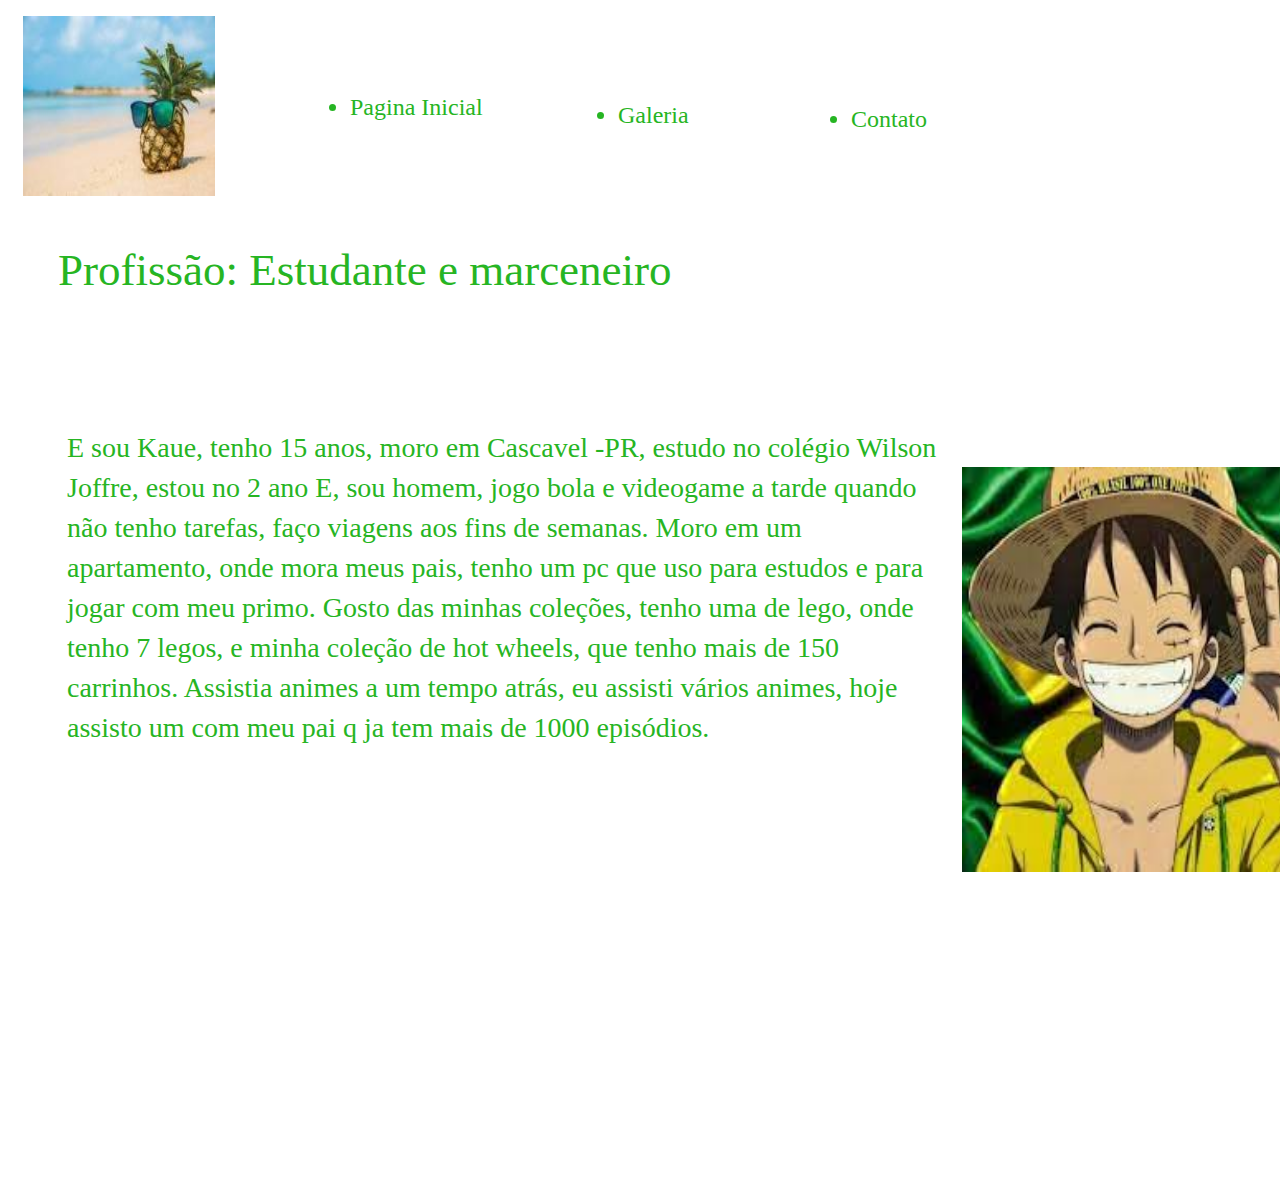
==== meusite-main/index.html @ 471cec6d "2.0" ====
<!DOCTYPE html>
<html lang="port-br" dir="ltr">
  <header>
    <meta charset="utf-8">
    <title></title>
    <link rel="stylesheet" href="style.css">
  </header>
  <body>
    <header>
      <img src="abacaxi.png" alt="">
       <nav>
          <ul>
            <li class="menu">Pagina Inicial</li>
            <li class="menu1">Galeria</li>
            <li class="menu2">Contato</li>
          </ul>
       </nav>
   </header>
   <section>
    <h3 class="menu3">Profissão: Estudante e marceneiro</h3>
            <p class="sobre">E sou Kaue, tenho 15 anos, moro em Cascavel -PR, estudo no colégio Wilson Joffre, estou no 2 ano E, sou homem, jogo bola e videogame a tarde quando não tenho tarefas, faço viagens aos fins de semanas.
              Moro em um apartamento, onde mora meus pais, tenho um pc que uso para estudos e para jogar com meu primo.
              Gosto das minhas coleções, tenho uma de lego, onde tenho 7 legos, e minha coleção de hot wheels, que tenho mais de 150 carrinhos.
              Assistia animes a um tempo atrás, eu assisti vários animes, hoje assisto um com meu pai q ja tem mais de 1000 episódios.</p>
<img class="luffy" src="luffy.png" alt="">

   </section>



  </body>
 </html>
---- meusite-main/style.css ----
img{
  position: absolute;
width: 192px;
height: 180px;
left: 23px;
top: 16px;

background: url(abacaxi.png);
}
.menu{position: absolute;
width: 189px;
height: 31px;
left: 350px;
top: 93px;

font-family: 'Inter';
font-style: normal;
font-weight: 400;
font-size: 24px;
line-height: 29px;

color: #26B523;
}
.menu1{position: absolute;
width: 202px;
height: 27px;
left: 618px;
top: 101px;

font-family: 'Inter';
font-style: normal;
font-weight: 400;
font-size: 24px;
line-height: 29px;

color: #26B523;
}
.menu2{position: absolute;
width: 286px;
height: 30px;
left: 851px;
top: 105px;

font-family: 'Inter';
font-style: normal;
font-weight: 400;
font-size: 24px;
line-height: 29px;

color: #26B523;
}
.menu3{position: absolute;
  width: 800px;
  height: 16px;
  left: 58px;
  top: 200px;
  
  font-family: 'Italianno';
  font-style: normal;
  font-weight: 400;
  font-size: 45px;
  line-height: 50px;
  
  color: #26B523;}
  .sobre{position: relative;
    width: 881px;
    height: 761px;
    left: 59px;
    top: 400px;
    
    font-family: 'Italianno';
    font-style: normal;
    font-weight: 200;
    font-size: 28px;
    line-height: 40px;
    
    color: #26B523;}
    .luffy{position: absolute;
      width: 408px;
      height: 405px;
      left: 962px;
      top: 467px;
      
      background: url(luffy.png);}
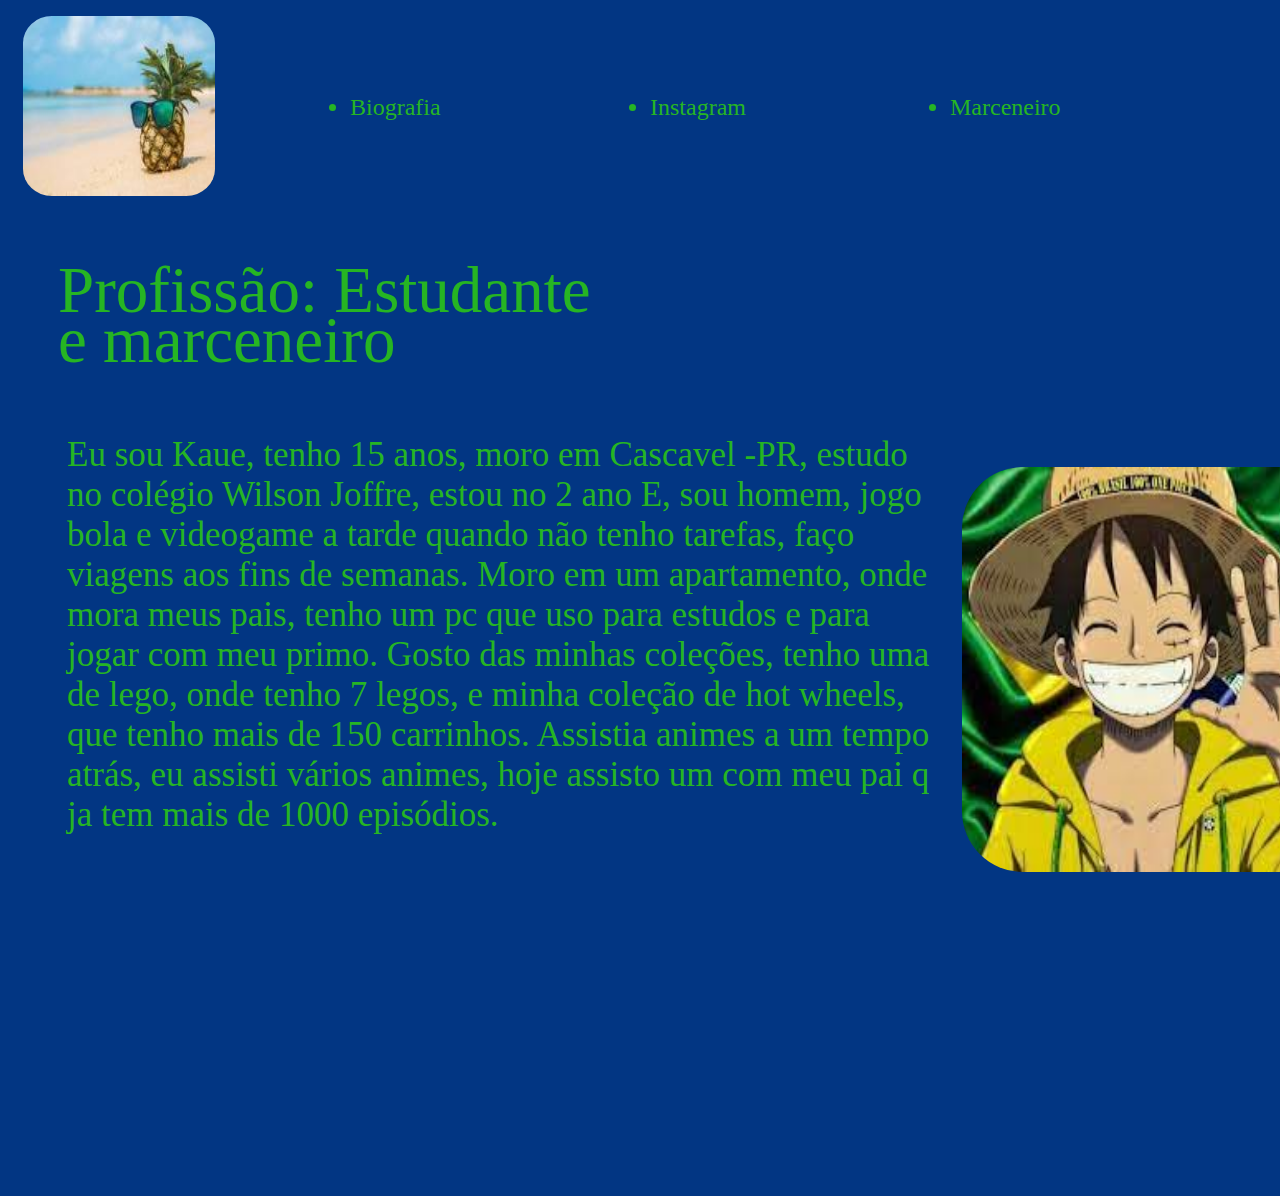
==== commit 49efce6e: "meusite2.0" ====
--- a/meusite-main/index.html
+++ b/meusite-main/index.html
@@ -10,15 +10,15 @@
       <img src="abacaxi.png" alt="">
        <nav>
           <ul>
-            <li class="menu">Pagina Inicial</li>
-            <li class="menu1">Galeria</li>
-            <li class="menu2">Contato</li>
+            <li class="menu">Biografia</li>
+            <li class="menu1">Instagram</li>
+            <li class="menu2">Marceneiro</li>
           </ul>
        </nav>
    </header>
    <section>
-    <h3 class="menu3">Profissão: Estudante e marceneiro</h3>
-            <p class="sobre">E sou Kaue, tenho 15 anos, moro em Cascavel -PR, estudo no colégio Wilson Joffre, estou no 2 ano E, sou homem, jogo bola e videogame a tarde quando não tenho tarefas, faço viagens aos fins de semanas.
+    <h3 class="menu3">Profissão: Estudante <br> e marceneiro</h3>
+            <p class="sobre">Eu sou Kaue, tenho 15 anos, moro em Cascavel -PR, estudo no colégio Wilson Joffre, estou no 2 ano E, sou homem, jogo bola e videogame a tarde quando não tenho tarefas, faço viagens aos fins de semanas.
               Moro em um apartamento, onde mora meus pais, tenho um pc que uso para estudos e para jogar com meu primo.
               Gosto das minhas coleções, tenho uma de lego, onde tenho 7 legos, e minha coleção de hot wheels, que tenho mais de 150 carrinhos.
               Assistia animes a um tempo atrás, eu assisti vários animes, hoje assisto um com meu pai q ja tem mais de 1000 episódios.</p>
--- a/meusite-main/style.css
+++ b/meusite-main/style.css
@@ -4,6 +4,7 @@
 height: 180px;
 left: 23px;
 top: 16px;
+border-radius: 15%;
 
 background: url(abacaxi.png);
 }
@@ -22,10 +23,10 @@
 color: #26B523;
 }
 .menu1{position: absolute;
-width: 202px;
-height: 27px;
-left: 618px;
-top: 101px;
+width: 189px;
+height: 31px;
+left: 650px;
+top: 93px;
 
 font-family: 'Inter';
 font-style: normal;
@@ -36,10 +37,10 @@
 color: #26B523;
 }
 .menu2{position: absolute;
-width: 286px;
-height: 30px;
-left: 851px;
-top: 105px;
+  width: 189px;
+  height: 31px;
+  left: 950px;
+  top: 93px;
 
 font-family: 'Inter';
 font-style: normal;
@@ -50,35 +51,40 @@
 color: #26B523;
 }
 .menu3{position: absolute;
-  width: 800px;
+  width: 900px;
   height: 16px;
   left: 58px;
   top: 200px;
   
-  font-family: 'Italianno';
+  font-family: 'cursive';
   font-style: normal;
-  font-weight: 400;
-  font-size: 45px;
+  font-weight: 500;
+  font-size: 65px;
   line-height: 50px;
   
   color: #26B523;}
-  .sobre{position: relative;
+.sobre{position: relative;
     width: 881px;
     height: 761px;
     left: 59px;
     top: 400px;
     
-    font-family: 'Italianno';
-    font-style: normal;
+    font-family: 'cursive', serif;
+    font-style: normal ;
     font-weight: 200;
-    font-size: 28px;
+    font-size: 35px;
     line-height: 40px;
     
     color: #26B523;}
-    .luffy{position: absolute;
+.luffy{position: absolute;
       width: 408px;
       height: 405px;
       left: 962px;
       top: 467px;
+      border-radius: 15%;
       
-      background: url(luffy.png);}+      background: url(luffy.png);}
+
+      body{
+        background-color:#023683;
+      }